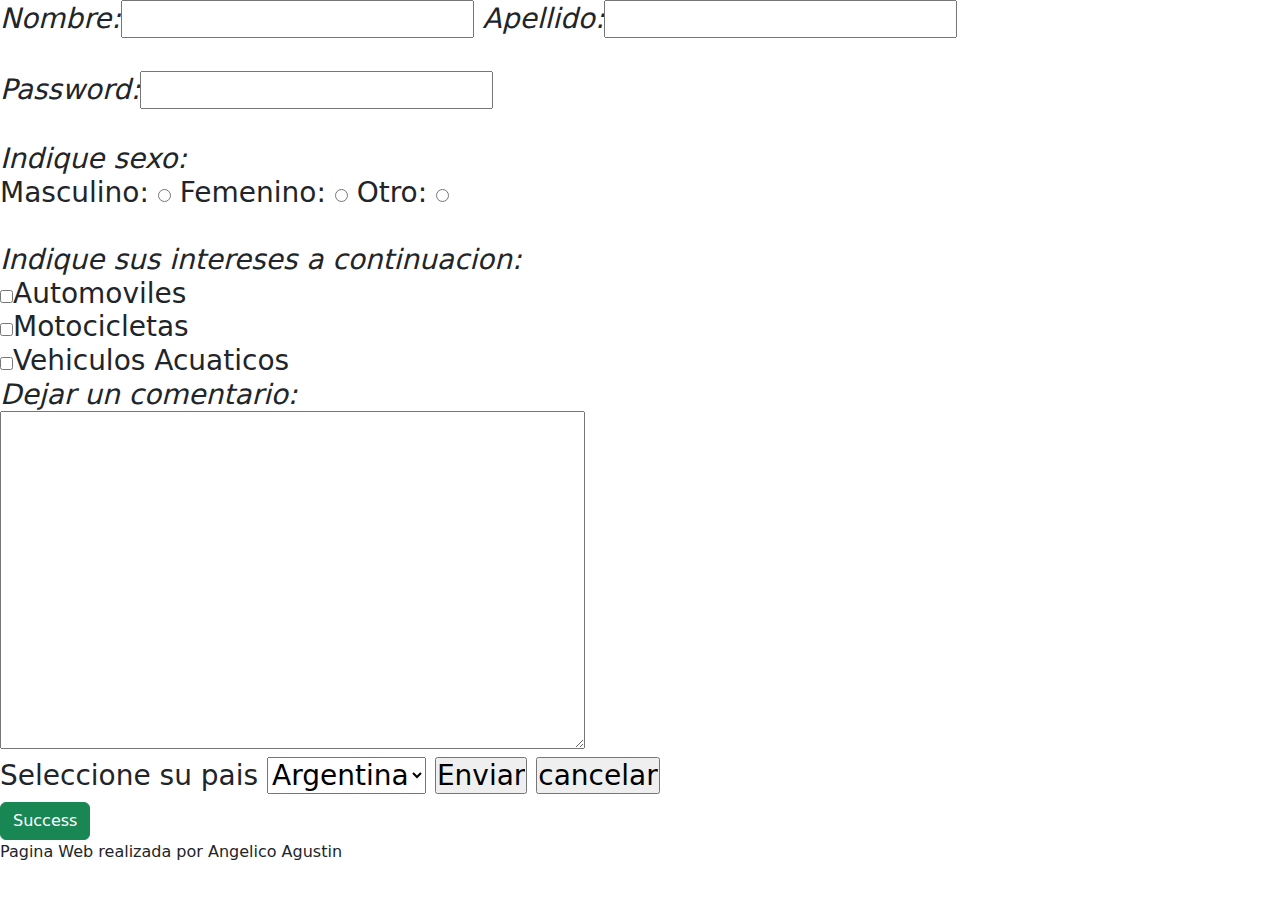
==== paginas/Contacto.html @ 22af1d30 "CLASIFICADOS JNA" ====
<!DOCTYPE html>
<html lang="en">
<head>
    <meta charset="UTF-8">
    <meta name="viewport" content="width=device-width, initial-scale=1.0">
    <title>Contacto</title>
    <link href="https://cdn.jsdelivr.net/npm/bootstrap@5.3.3/dist/css/bootstrap.min.css" rel="stylesheet" integrity="sha384-QWTKZyjpPEjISv5WaRU9OFeRpok6YctnYmDr5pNlyT2bRjXh0JMhjY6hW+ALEwIH" crossorigin="anonymous">
    <script src="../script.js"></script>
    <link rel="stylesheet" href="../style.css">
</head>
<body>
    <form method="" action="">
        <h3>
        <i>Nombre:</i><input type="text" name="nombre">
       <i>Apellido:</i><input type="text" name="apellido">
        <br>
        <br>
       <i>Password:</i><input type="password" name="pass">
        <br>
        <br>
        <i>Indique sexo:</i> <br>
Masculino: <input type="radio" name="sexo">
Femenino: <input type="radio" name="sexo">
Otro: <input type="radio" name="sexo">
<br>
<br>
<i>Indique sus intereses a continuacion:</i> <br>
<input type="checkbox" name="automoviles">Automoviles<br>
<input type="checkbox" name="motocicletas">Motocicletas<br>
<input type="checkbox" name="vehiculos acuaticos">Vehiculos Acuaticos<br>

<i>Dejar un comentario:</i><br>
<textarea cols="40" rows="10">
    </textarea>
    <br>
    Seleccione su pais
    <select id="pais" name="pais">
        <option value="arg">Argentina</option>
        <option value="bra">Brasil</option>
        <option value="uru">Uruguay</option>
        <option value="chi">Chile</option>
    </select>

        <input type="submit" value="Enviar">
        <input type="reset" value="cancelar">
        </h3>
        <button type="button" class="btn btn-success">Success</button>
    </form>
    <footer>
        
        <p>Pagina Web realizada por Angelico Agustin</p>
    </footer>
    <script src="https://cdn.jsdelivr.net/npm/bootstrap@5.3.3/dist/js/bootstrap.bundle.min.js" integrity="sha384-YvpcrYf0tY3lHB60NNkmXc5s9fDVZLESaAA55NDzOxhy9GkcIdslK1eN7N6jIeHz" crossorigin="anonymous"></script>
</body>
</html>
---- style.css ----
*{
    margin: 0;
    padding: 0;
}
.index-body{
    margin: 0;
    padding: 0;
    box-sizing: border-box;
}

.index-header
{
    background-color: rgba(255, 102, 0, 0.6);
    width: 100%;
    padding: 15px;
}

.index-header h1
{
    position: absolute;
    color: rgb(255, 255, 255);
    margin-left: 20px;
}

.index-header .enlaces a
{
    margin-right: 35px;
}

.index-header .enlaces
{
    display: flex;
    justify-content: right;
    align-items: center;
    padding-bottom: 20px;
}

.index-header a
{
    text-decoration: none;    
    color: white;
    font-size: 18px;
}

.index-header a:hover
{
    color: rgb(0, 225, 255);
    transition: cubic-bezier(0.47, 0, 0.745, 0.715) 0.4s color;
    cursor: pointer;
}

.index-footer
{
    display: flex;
    align-items: center;
    justify-content: center;
    background-color: rgba(255, 102, 0, 0.6);
    position: relative;
    bottom: 0;
    width: 100%;
}

.index-body .hero
{
    display: flex;
    justify-content: center;
    align-items: center;
    text-align: center;
    color: rgb(255, 255, 255);
    margin-bottom: 100px;
    position: relative;
    overflow: hidden;
    min-height: 100vh;
}

.index-body .hero .video-bg
{
    position:fixed;
    display: flex;
    justify-content: center;
    align-items: center;
    height: 120vh;
    z-index: -1;
}

.index-body .hero h2
{
    position: absolute;
    display: flex;
    justify-content: center;
    align-items: center;
    top: 30px;
    justify-content: center;
    align-items: center;
    
}

.index-footer .p1
{
    color: rgb(255, 255, 255);
    display: flex;
    margin-top: 14px;
  
}
.contenedor{
    display: grid;
    grid-template-columns: 300px 1fr 300px;
}

.messi{
    display: flex;
}

.layerlist
{
    width: 277px;
    height: 550px;
    background: rgba(255, 72, 0, 0.81);
    padding: 24px;
    border-radius: 8px;
    margin: auto;
    box-shadow: 0px 1px 10px rgba(1, 159, 250, 0.2);
    cursor: default;
    transition: all 400ms ease;
}

.layerlist:hover{
    box-shadow: 5px 5px 20px rgba(2, 182, 253, 0.4);
    transform: translateY(-3%);
}

.layerlist .boton1
{
    height: 30px;
    width: 110px;
    border-style: none;
    border-radius: 50px;
    background-color: #001b92;
    color: white;
    margin-top: 11px;
    margin-left: 60px;
}

.layerlist .boton1 a:hover
{
    color: aqua;
    transition: color 0.6s;
}
.layerlist .boton1 a{
    color: rgb(255, 255, 255);
    text-decoration: none;
}
.lista-opciones{
    color: white;
}

.layerlist2
{
    width: 277px;
    height: 550px;
    background: rgba(255, 72, 0, 0.81);
    padding: 24px;
    border-radius: 8px;
    margin: auto;
    box-shadow: 0px 1px 10px rgba(1, 159, 250, 0.2);
    cursor: default;
    transition: all 400ms ease; 
}

.layerlist2:hover{
    box-shadow: 5px 5px 20px rgba(2, 182, 253, 0.4);
    transform: translateY(-3%);
}

.layerlist2 .boton2
{
    height: 30px;
    width: 110px;
    border-style: none;
    border-radius: 50px;
    background-color: #001b92;
    color: white;
    margin-top: 11px;
    margin-left: 60px;
}

.layerlist2 .boton2 a:hover
{
    color: aqua;
    transition: color 0.6s;
}
.layerlist2 .boton2 a{
    color: rgb(255, 255, 255);
    text-decoration: none;
}
.lista-opciones2{
    color: white
    ;
}

.layerlist3
{
    width: 277px;
    height: 550px;
    background: rgba(255, 72, 0, 0.81);
    padding: 24px;
    border-radius: 8px;
    margin: auto;
    box-shadow: 0px 1px 10px rgba(1, 159, 250, 0.2);
    cursor: default;
    transition: all 400ms ease; 
}

.layerlist3:hover{
    box-shadow: 5px 5px 20px rgba(2, 182, 253, 0.4);
    transform: translateY(-3%);
}

.layerlist3 .boton3
{
    height: 30px;
    width: 110px;
    border-style: none;
    border-radius: 50px;
    background-color: #001b92;
    color: white;
    margin-top: 11px;
    margin-left: 60px;
}

.layerlist3 .boton3 a:hover
{
    color: aqua;
    transition: color 0.6s;
}
.layerlist3 .boton3 a{
    color: rgb(255, 255, 255);
    text-decoration: none;
}
.lista-opciones3{
    color: white
    ;
}


.hero .head_texto{
    width: 100%;
    height: 100vh;
    display: flex;
    flex-direction: column;
    justify-content: center;
    align-items: center;
}
.hero .head_texto h1{
    font-size: clamp(4vw, 4vh, 10vh);
}

.hero .badge-with-icon{
    top: -122.5px;
}
.hero .card-img{
    height: 200px;
    width: 70%;
    margin: 0 auto;
}



.text-title{
    animation-name: text-title;
    animation-duration: 2s;
    animation-timing-function: ease-in-out;
}
.hero .text-title .text-warning1{
    color: rgb(255, 81, 0);
}
.text-down{
    background-color: rgba(255, 94, 0, 0.6);
}
.boton{
    border-color: orangered;
    background-color: rgb(0, 255, 255, 0);
    border-radius: 10px;
    width: 140px;
    height: 50px;
    font-size: 20px;
    margin-top: 20px;
}
.boton a{
text-decoration: none;
color: white;
}
.boton:hover{
    background-color: rgb(255, 72, 0);
}


.badge-with-icon{
    height: 105px;
    margin-bottom: 30px;
    width: 105px;
    display: flex;
    justify-content: center;
    align-items: center;
    position: absolute;
}
.badge-yellow{
    font-weight: 400;
    position: absolute;
    background-size: contain;
    left: 0;
    top: 0;
    width: 100%;
    height: 100%;
}

@keyframes text-title {
    0% {
        transform: translateY(50px);
    }
    50% {
        transform: translateY(50px);
        letter-spacing: 3px;
    }
    80% {
        transform: translateY(50px);
        letter-spacing: 1px;
    }
    100%{
        transform: translateY(0);
        letter-spacing: 0px;
    }
}
.text-down{
    font-size: clamp(2vw, 2vh, 4vh);
    animation-name: text;
    animation-duration: 2s;
    animation-timing-function: ease-in;

}
@keyframes text {
    0%, 80% {
        opacity: 0;
    }
    100%{
        opacity: 1;
    }
}
.boton{
    animation-name: btn-aparece;
    animation-duration: 3s;
    animation-timing-function: ease-in;
}
@keyframes btn-aparece {
    0%,90% {
        opacity: 0;
        transform: translateY(-50px);
    }
    95%{
        opacity: 0.1;
        transform: translateY(-20px);
    }
    100%{
        opacity: 1;
        transform: translateY(0);
    }
}

@media(max-width: 853px) {

    .messi
    {
        flex-direction: column;
    }

    .layerlist
    {
        margin-bottom: 20px;
    }

    .layerlist2
    {
        margin-top: 20px;
    }

    .layerlist3
    {
        margin-top: 20px;
    }

    .index-header h1
   {
    display: none;
   }

   .index-header .enlaces
   {
    display: flex;
    justify-content: center;
    align-items: center;
   }
}








.index-body-general{
    margin: 0;
    padding: 0;
    background-color: rgb(83, 83, 83);
}
.index-header-general{
    background-color: rgba(255, 102, 0, 0.6);
    display: flex;
}
.index-header-general h1{
    color: rgb(255, 255, 255);
    margin-left: 20px;
}

.index-compra{
margin: 376px; 
color: white;
}


.index-footer-general{
    display: flex;
    align-items: center;
    justify-content: center;
    background-color: rgba(255, 102, 0, 0.6);
    position: fixed;
    bottom: 0;
    width: 100%;
}
.index-footer-general .footer-general{
color: rgb(255, 255, 255);;
}

.index-contacto{
    padding: 30px;
    padding-top: 30px;

}

.index-body-general2{
    margin: 0;
    padding: 0;
    background-color: rgb(83, 83, 83);
}
.index-header-general2{
    background-color: rgba(255, 102, 0, 0.6);
    display: flex;
}
.index-header-general2 h1{
    color: rgb(255, 255, 255);
    margin-left: 20px;
}



.index-footer-general2{
    display: flex;
    align-items: center;
    justify-content: center;
    background-color: rgba(255, 102, 0, 0.6);
    position: fixed;
    bottom: 0;
    width: 100%;
}
.index-footer-general2 .footer-general2{
color: rgb(255, 255, 255);;
}

.video-gtx{
    display: flex;
    justify-content: center;
}


.index-body-general3{
    margin: 0;
    padding: 0;
    background-color: rgb(83, 83, 83);
}
.index-header-general3{
    background-color: rgba(255, 102, 0, 0.6);
    display: flex;
}
.index-header-general3 h1{
    color: rgb(255, 255, 255);
    margin-left: 20px;
}

.index-footer-general3{
    display: flex;
    align-items: center;
    justify-content: center;
    background-color: rgba(255, 102, 0, 0.6);
    position: fixed;
    bottom: 0;
    width: 100%;
}
.index-footer-general3 .footer-general3{
color: rgb(255, 255, 255);;
}
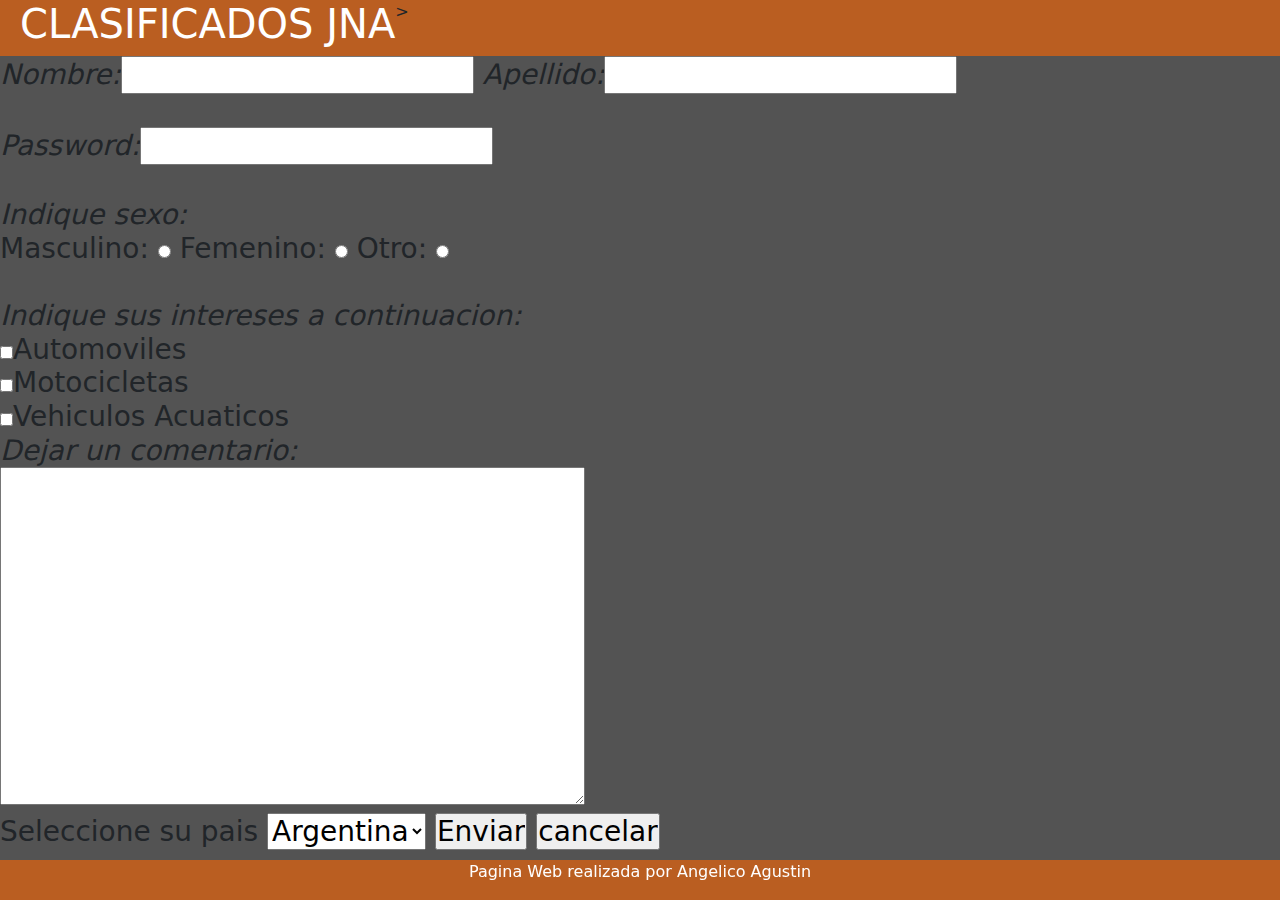
==== commit 805d62e4: "CLASIFICADOS JNA" ====
--- a/paginas/Contacto.html
+++ b/paginas/Contacto.html
@@ -8,7 +8,10 @@
     <script src="../script.js"></script>
     <link rel="stylesheet" href="../style.css">
 </head>
-<body>
+<body class="index-body-general3">
+    <header class="index-header-general3">
+        <h1> CLASIFICADOS JNA</h1>>
+    </header>
     <form method="" action="">
         <h3>
         <i>Nombre:</i><input type="text" name="nombre">
@@ -44,11 +47,11 @@
         <input type="submit" value="Enviar">
         <input type="reset" value="cancelar">
         </h3>
-        <button type="button" class="btn btn-success">Success</button>
+
     </form>
-    <footer>
+    <footer class="index-footer-general3">
         
-        <p>Pagina Web realizada por Angelico Agustin</p>
+        <p class="footer-general3">Pagina Web realizada por Angelico Agustin</p>
     </footer>
     <script src="https://cdn.jsdelivr.net/npm/bootstrap@5.3.3/dist/js/bootstrap.bundle.min.js" integrity="sha384-YvpcrYf0tY3lHB60NNkmXc5s9fDVZLESaAA55NDzOxhy9GkcIdslK1eN7N6jIeHz" crossorigin="anonymous"></script>
 </body>
